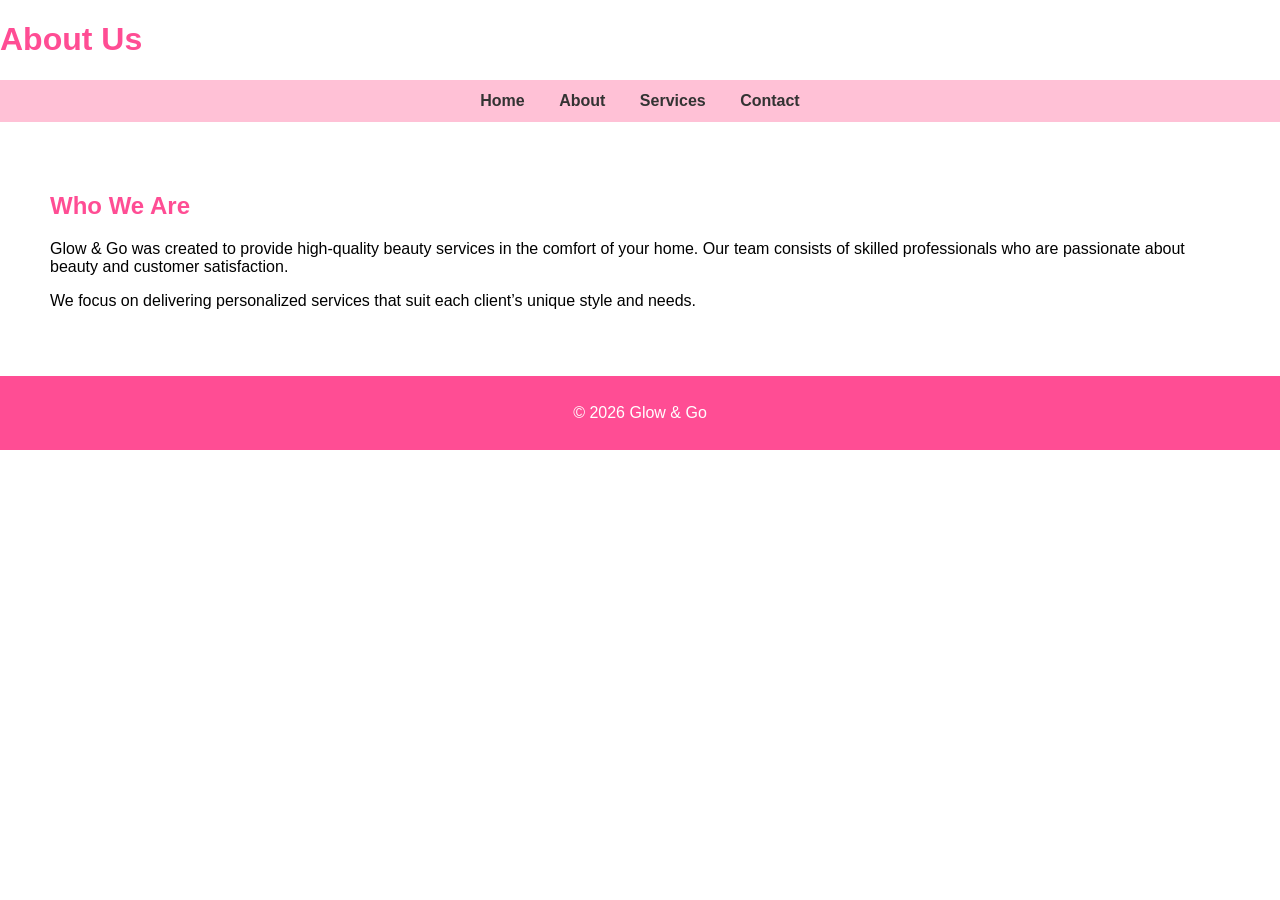
==== about.html @ d9577779 "Update about.html" ====
<!DOCTYPE html>
<html>
<head>
    <title>About - Glow & Go</title>
    <link rel="stylesheet" href="style.css">
</head>

<body>

<header>
    <h1>About Us</h1>
</header>

<nav>
    <a href="index.html">Home</a>
    <a href="about.html">About</a>
    <a href="services.html">Services</a>
    <a href="contact.html">Contact</a>
</nav>

<section>
    <h2>Who We Are</h2>
    <p>
        Glow & Go was created to provide high-quality beauty services in the 
        comfort of your home. Our team consists of skilled professionals who 
        are passionate about beauty and customer satisfaction.
    </p>

    <p>
        We focus on delivering personalized services that suit each client’s 
        unique style and needs.
    </p>
</section>

<footer>
    <p>© 2026 Glow & Go</p>
</footer>

</body>
</html>
---- style.css ----
body {
    font-family: 'Poppins', sans-serif;
    margin: 0;
    padding: 0;

    background-image: url("images/hero.jpg");
    background-size: cover;
    background-position: center;
    background-repeat: no-repeat;
}
section {
    background-color: rgba(255, 255, 255, 0.85);
    padding: 30px;
    margin: 20px;
    border-radius: 10px;
}
}

header {
    background: #ff4d94;
    color: white;
    padding: 20px;
    text-align: center;
}

nav {
    background: #ffc1d6;
    padding: 12px;
    text-align: center;
}

nav a {
    margin: 15px;
    text-decoration: none;
    color: #333;
    font-weight: bold;
    font-size: 16px;
}

nav a:hover {
    color: #ff4d94;
}

section {
    padding: 30px;
}

h1, h2 {
    color: #ff4d94;
}

ul {
    line-height: 1.8;
}

footer {
    background: #ff4d94;
    color: white;
    text-align: center;
    padding: 12px;
}
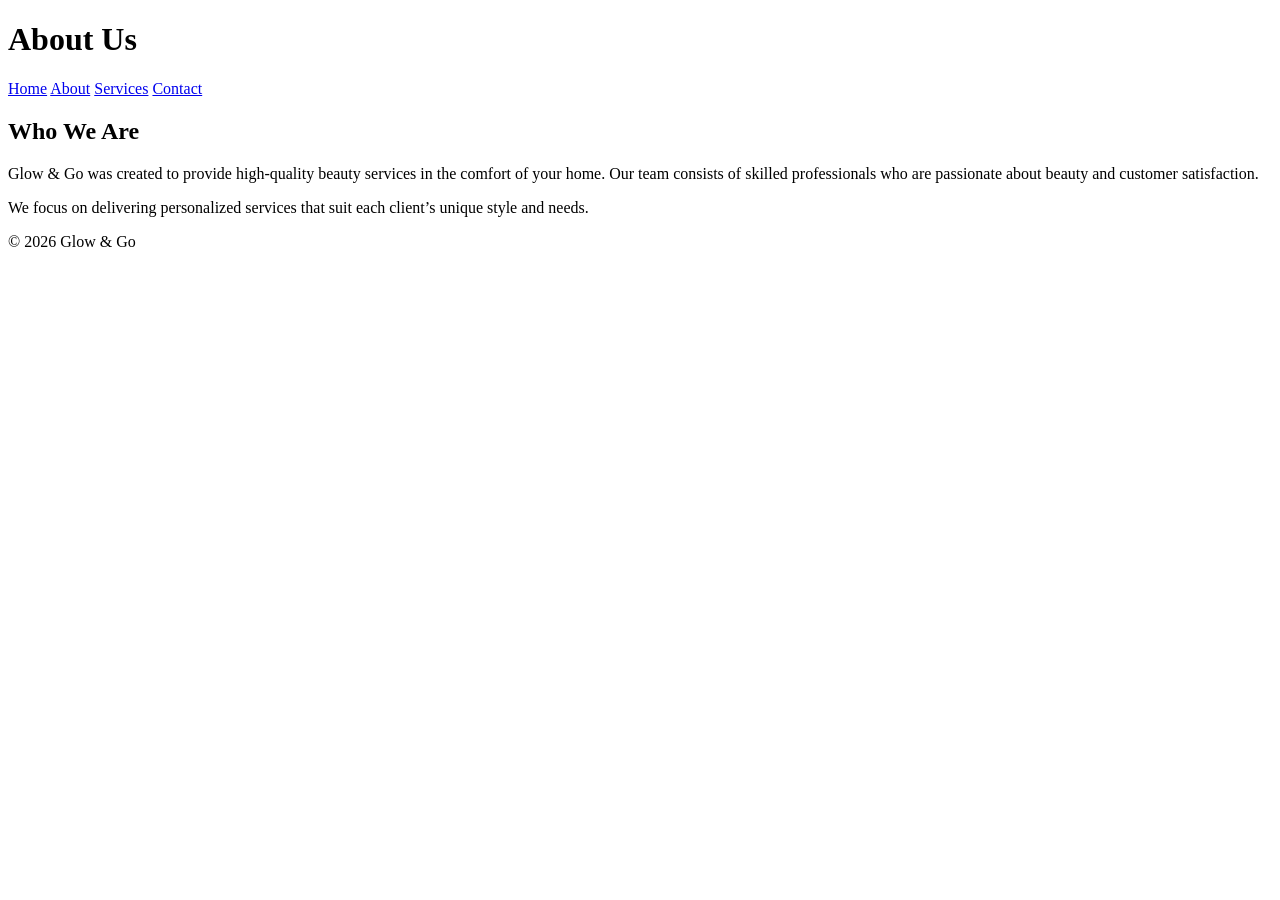
==== commit db7cc327: "Update about.html" ====
--- a/about.html
+++ b/about.html
@@ -2,7 +2,6 @@
 <html>
 <head>
     <title>About - Glow & Go</title>
-    <link rel="stylesheet" href="style.css">
 </head>
 
 <body>
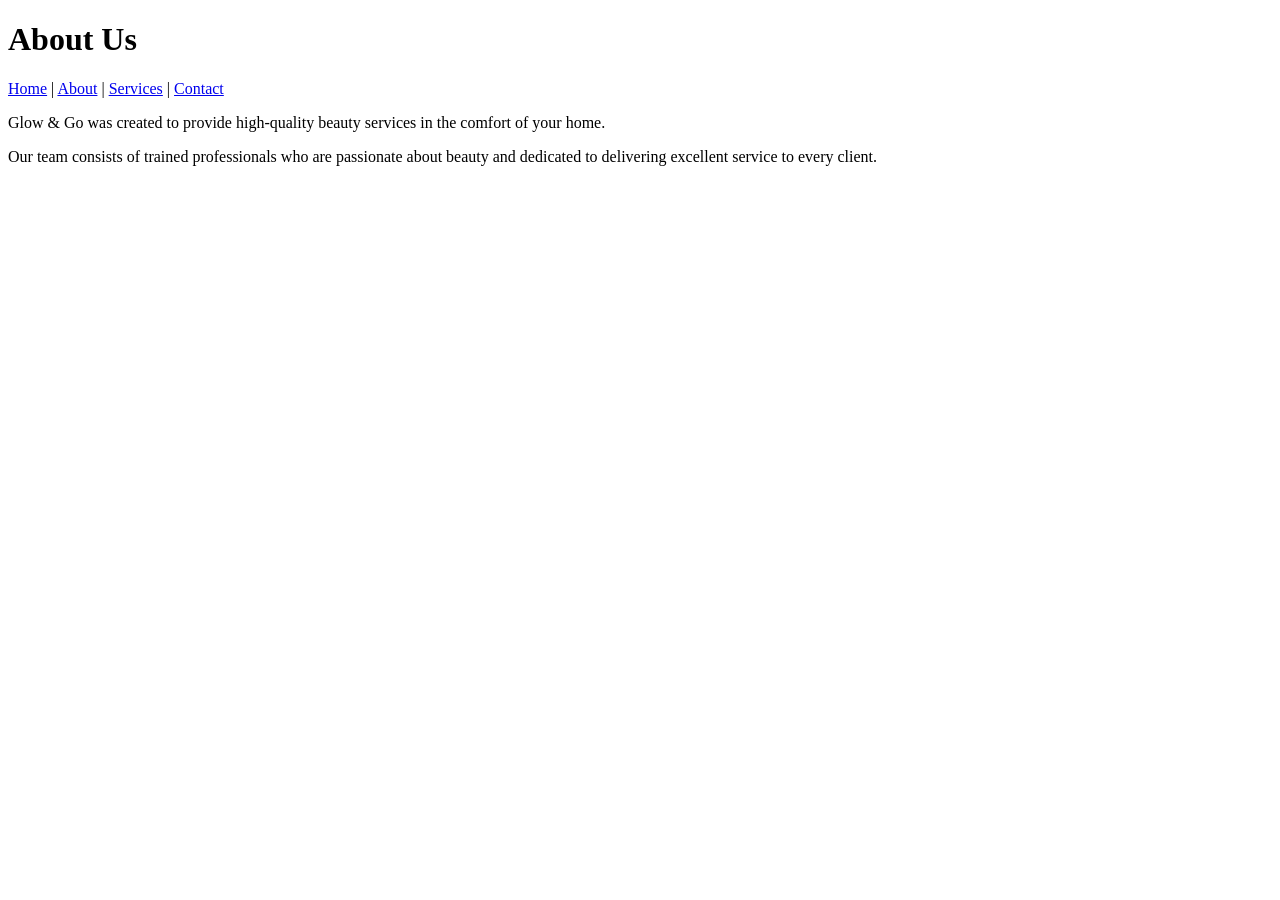
==== commit 174c5a2b: "Update about.html" ====
--- a/about.html
+++ b/about.html
@@ -6,34 +6,24 @@
 
 <body>
 
-<header>
     <h1>About Us</h1>
-</header>
 
-<nav>
-    <a href="index.html">Home</a>
-    <a href="about.html">About</a>
-    <a href="services.html">Services</a>
-    <a href="contact.html">Contact</a>
-</nav>
-
-<section>
-    <h2>Who We Are</h2>
     <p>
-        Glow & Go was created to provide high-quality beauty services in the 
-        comfort of your home. Our team consists of skilled professionals who 
-        are passionate about beauty and customer satisfaction.
+        <a href="index.html">Home</a> |
+        <a href="about.html">About</a> |
+        <a href="services.html">Services</a> |
+        <a href="contact.html">Contact</a>
     </p>
 
     <p>
-        We focus on delivering personalized services that suit each client’s 
-        unique style and needs.
+        Glow & Go was created to provide high-quality beauty services in the 
+        comfort of your home.
     </p>
-</section>
 
-<footer>
-    <p>© 2026 Glow & Go</p>
-</footer>
+    <p>
+        Our team consists of trained professionals who are passionate about beauty 
+        and dedicated to delivering excellent service to every client.
+    </p>
 
 </body>
 </html>
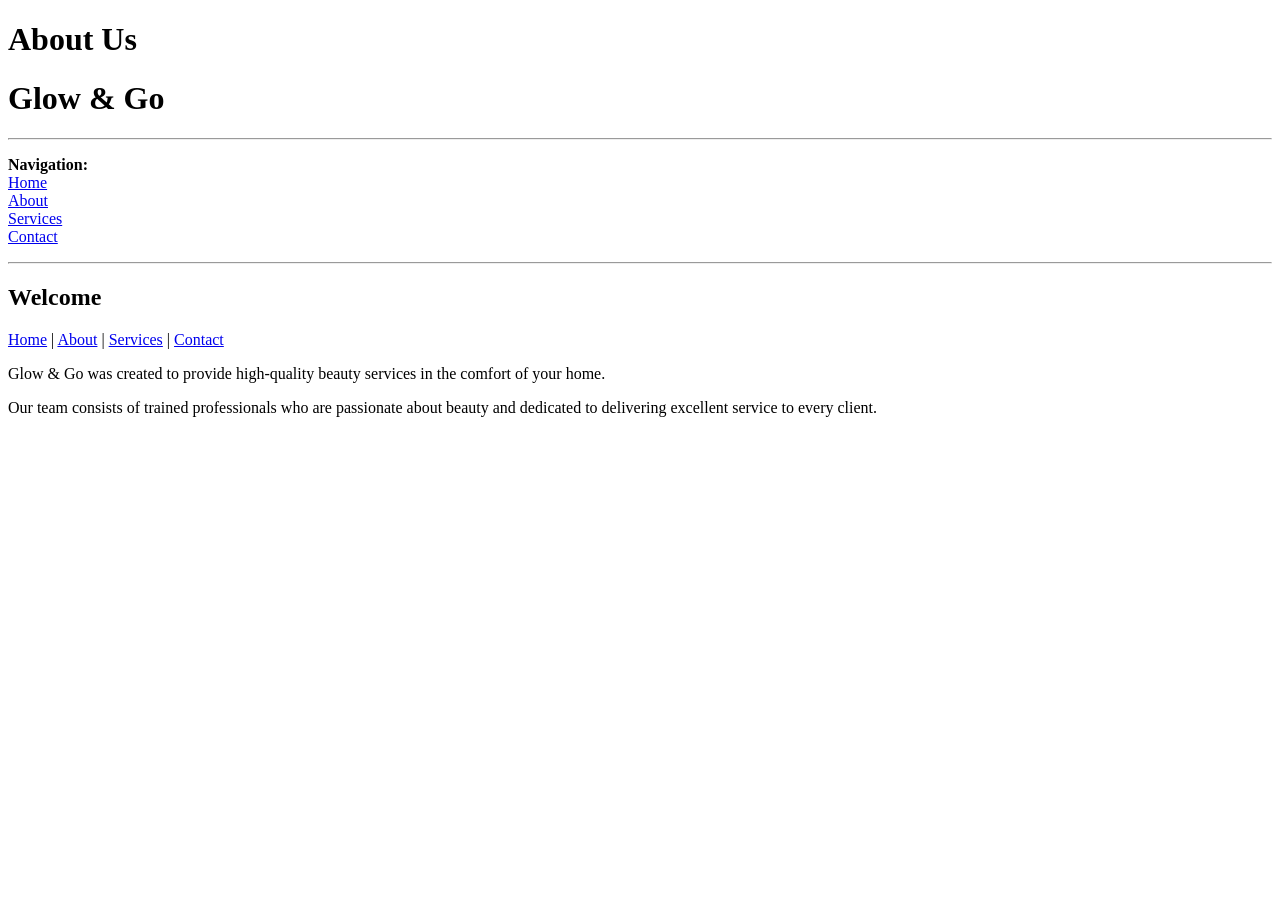
==== commit 6071546e: "Update about.html" ====
--- a/about.html
+++ b/about.html
@@ -3,11 +3,22 @@
 <head>
     <title>About - Glow & Go</title>
 </head>
-
+    <h1>About Us</h1>
 <body>
 
-    <h1>About Us</h1>
+    <h1>Glow & Go</h1>
 
+    <hr>
+    <p>
+        <b>Navigation:</b><br>
+        <a href="index.html">Home</a><br>
+        <a href="about.html">About</a><br>
+        <a href="services.html">Services</a><br>
+        <a href="contact.html">Contact</a>
+    </p>
+    <hr>
+
+    <h2>Welcome</h2>
     <p>
         <a href="index.html">Home</a> |
         <a href="about.html">About</a> |
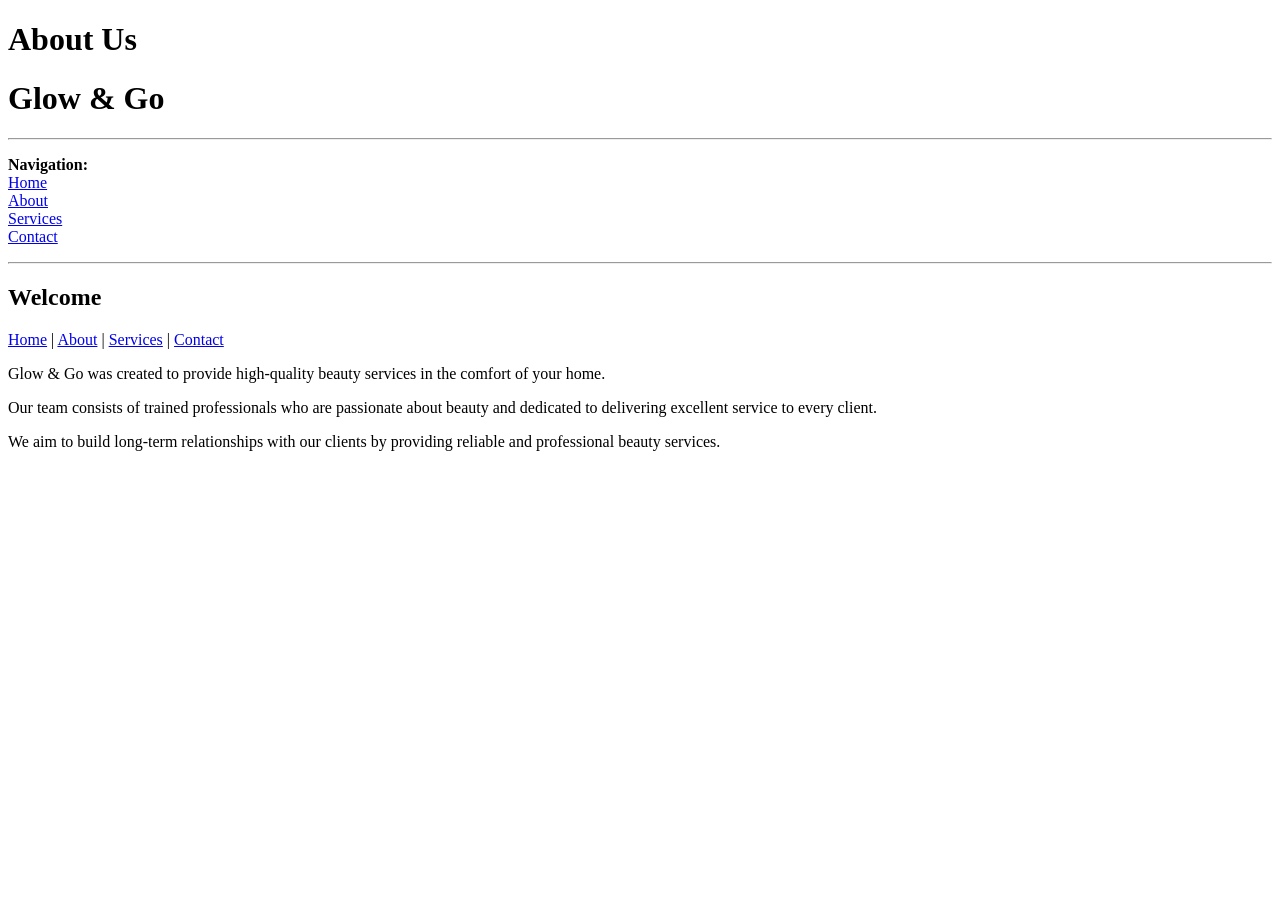
==== commit 1e4c5139: "Update about.html" ====
--- a/about.html
+++ b/about.html
@@ -38,3 +38,7 @@
 
 </body>
 </html>
+<p>
+We aim to build long-term relationships with our clients by providing 
+reliable and professional beauty services.
+</p>
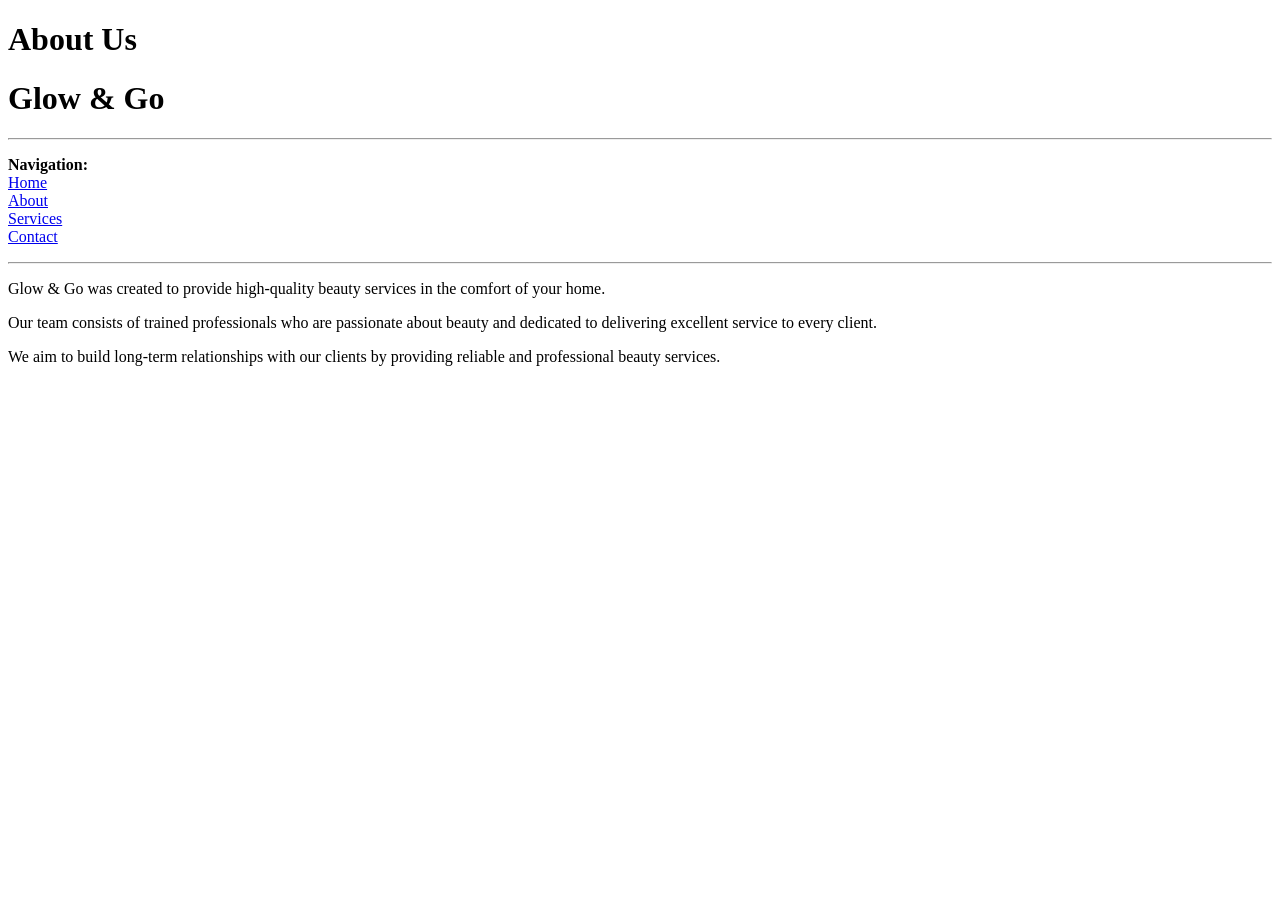
==== commit 40a261dd: "Update about.html" ====
--- a/about.html
+++ b/about.html
@@ -17,15 +17,6 @@
         <a href="contact.html">Contact</a>
     </p>
     <hr>
-
-    <h2>Welcome</h2>
-    <p>
-        <a href="index.html">Home</a> |
-        <a href="about.html">About</a> |
-        <a href="services.html">Services</a> |
-        <a href="contact.html">Contact</a>
-    </p>
-
     <p>
         Glow & Go was created to provide high-quality beauty services in the 
         comfort of your home.
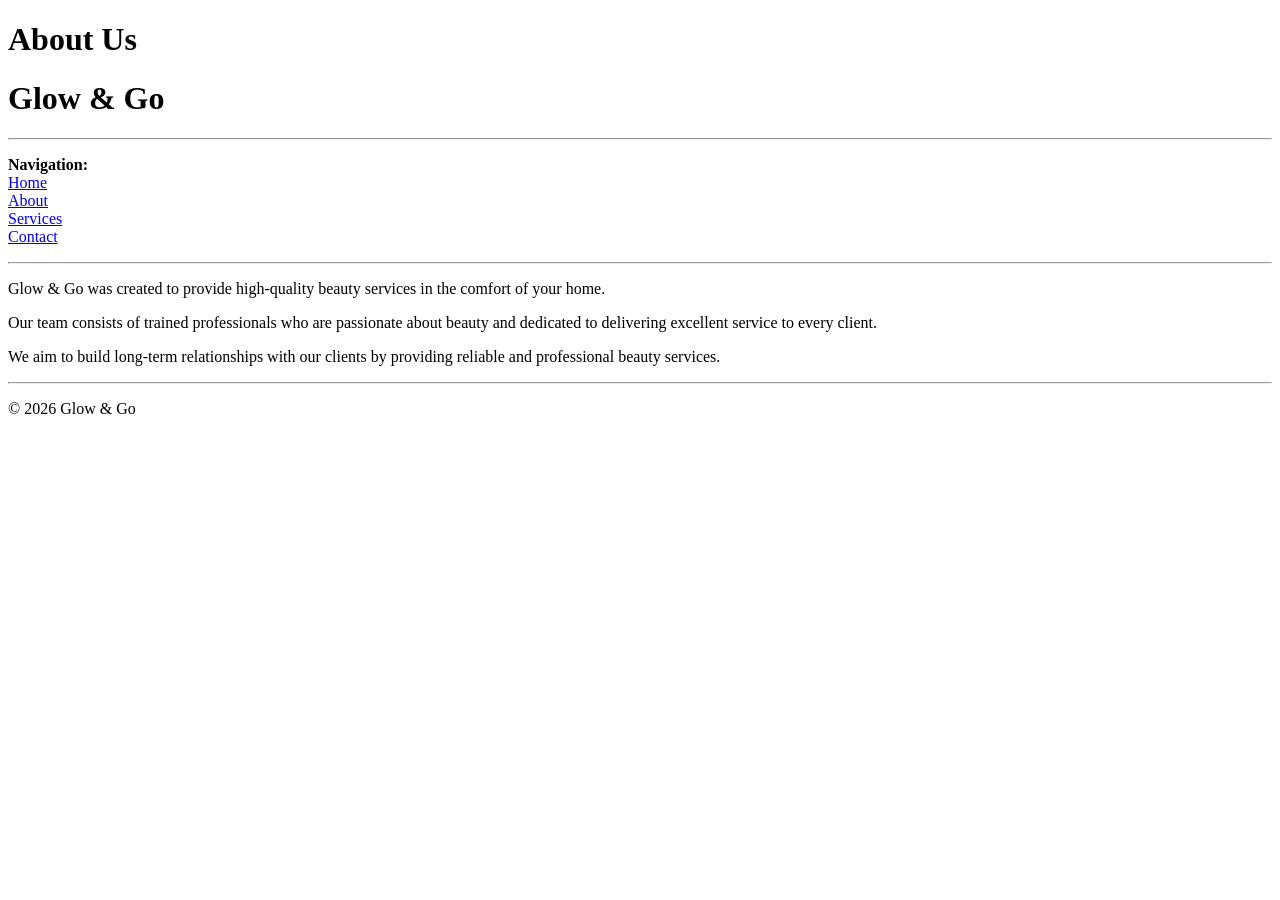
==== commit 7c882bec: "Update about.html" ====
--- a/about.html
+++ b/about.html
@@ -33,3 +33,5 @@
 We aim to build long-term relationships with our clients by providing 
 reliable and professional beauty services.
 </p>
+<hr>
+<p>© 2026 Glow & Go</p>
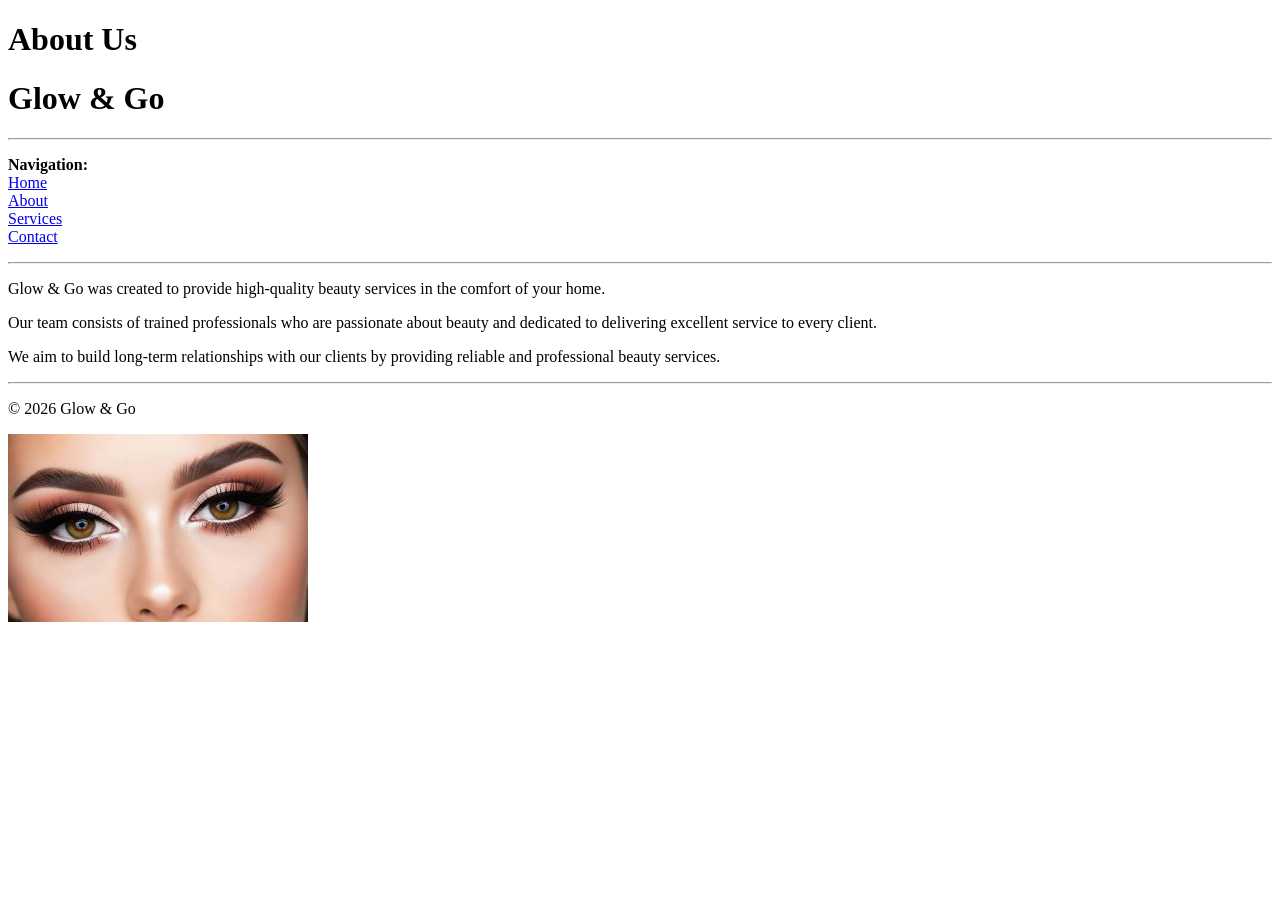
==== commit 0771a5ea: "Update about.html" ====
--- a/about.html
+++ b/about.html
@@ -35,3 +35,4 @@
 </p>
 <hr>
 <p>© 2026 Glow & Go</p>
+<img src="images/beauty.jpg" width="300">
